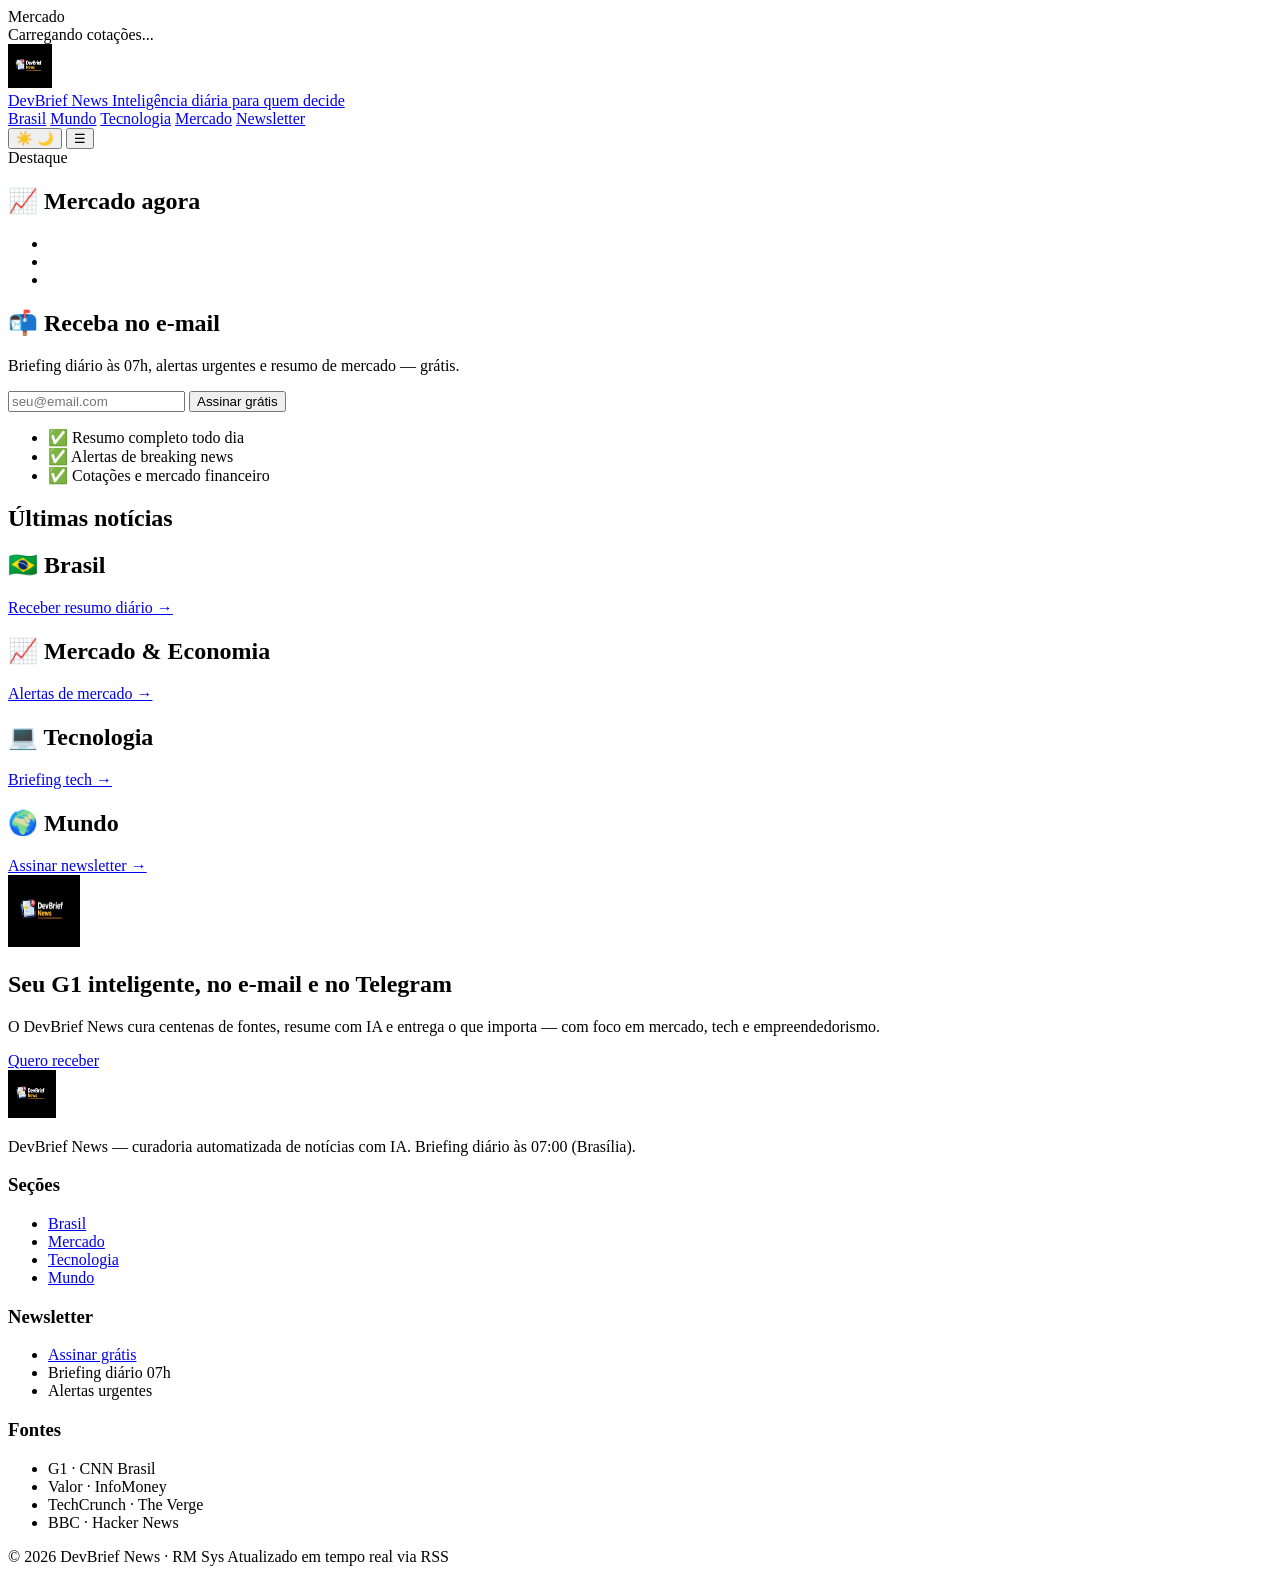
==== public/index.html @ 5e5b804a "Adiciona landing page completa com noticias, newsletter e dark mode Co-authored-by: Cursor <cursorag" ====
<!DOCTYPE html>
<html lang="pt-BR" data-theme="light">
<head>
  <meta charset="UTF-8">
  <meta name="viewport" content="width=device-width, initial-scale=1.0">
  <meta name="description" content="DevBrief News — portal de notícias com briefing diário, alertas urgentes e cobertura de mercado financeiro. Assine a newsletter.">
  <title>DevBrief News — Notícias, Mercado e Tecnologia</title>
  <link rel="preconnect" href="https://fonts.googleapis.com">
  <link rel="preconnect" href="https://fonts.gstatic.com" crossorigin>
  <link href="https://fonts.googleapis.com/css2?family=Inter:wght@400;500;600;700;800&family=Merriweather:wght@700;900&display=swap" rel="stylesheet">
  <link rel="icon" href="/assets/logo.png" type="image/png">
  <link rel="stylesheet" href="/css/styles.css">
</head>
<body>
  <div class="ticker" id="market-ticker">
    <div class="ticker-label">Mercado</div>
    <div class="ticker-track" id="ticker-track">
      <span class="ticker-item">Carregando cotações...</span>
    </div>
  </div>

  <header class="site-header">
    <div class="container header-inner">
      <a href="/" class="brand">
        <img src="/assets/logo.png" alt="DevBrief News" class="brand-logo" width="44" height="44">
        <div class="brand-text">
          <span class="brand-name">DevBrief News</span>
          <span class="brand-tagline">Inteligência diária para quem decide</span>
        </div>
      </a>
      <nav class="main-nav" aria-label="Seções">
        <a href="#brasil">Brasil</a>
        <a href="#mundo">Mundo</a>
        <a href="#tecnologia">Tecnologia</a>
        <a href="#mercado">Mercado</a>
        <a href="#newsletter" class="nav-cta">Newsletter</a>
      </nav>
      <div class="header-actions">
        <button type="button" class="theme-toggle" id="theme-toggle" aria-label="Alternar tema">
          <span class="theme-icon theme-icon-light">☀️</span>
          <span class="theme-icon theme-icon-dark">🌙</span>
        </button>
        <button type="button" class="menu-toggle" id="menu-toggle" aria-label="Abrir menu">☰</button>
      </div>
    </div>
  </header>

  <div class="breaking-bar" id="breaking-bar" hidden>
    <span class="breaking-badge">URGENTE</span>
    <p id="breaking-text">Monitorando notícias de alto impacto...</p>
  </div>

  <main>
    <section class="hero container" id="hero">
      <div class="hero-main skeleton-block">
        <div class="hero-image-wrap skeleton"></div>
        <div class="hero-content">
          <span class="chip">Destaque</span>
          <h1 class="skeleton-text"></h1>
          <p class="skeleton-text short"></p>
          <div class="hero-meta skeleton-text tiny"></div>
        </div>
      </div>
      <aside class="hero-sidebar">
        <div class="panel market-panel">
          <h2>📈 Mercado agora</h2>
          <ul class="market-list" id="market-list">
            <li class="skeleton-text"></li>
            <li class="skeleton-text"></li>
            <li class="skeleton-text"></li>
          </ul>
        </div>
        <div class="panel newsletter-panel" id="newsletter">
          <h2>📬 Receba no e-mail</h2>
          <p>Briefing diário às 07h, alertas urgentes e resumo de mercado — grátis.</p>
          <form class="subscribe-form" id="subscribe-form">
            <input type="email" name="email" placeholder="seu@email.com" required autocomplete="email">
            <button type="submit">Assinar grátis</button>
          </form>
          <p class="form-feedback" id="form-feedback" role="status"></p>
          <ul class="newsletter-perks">
            <li>✅ Resumo completo todo dia</li>
            <li>✅ Alertas de breaking news</li>
            <li>✅ Cotações e mercado financeiro</li>
          </ul>
        </div>
      </aside>
    </section>

    <section class="latest container">
      <div class="section-head">
        <h2>Últimas notícias</h2>
        <span class="updated-label" id="updated-label"></span>
      </div>
      <div class="news-grid" id="latest-grid">
        <article class="news-card skeleton-card"></article>
        <article class="news-card skeleton-card"></article>
        <article class="news-card skeleton-card"></article>
        <article class="news-card skeleton-card"></article>
      </div>
    </section>

    <section class="category-section container" id="brasil" data-category="brasil">
      <div class="section-head category-head brasil">
        <h2>🇧🇷 Brasil</h2>
        <a href="#newsletter">Receber resumo diário →</a>
      </div>
      <div class="category-grid" id="grid-brasil"></div>
    </section>

    <section class="category-section container" id="mercado" data-category="mercado">
      <div class="section-head category-head mercado">
        <h2>📈 Mercado &amp; Economia</h2>
        <a href="#newsletter">Alertas de mercado →</a>
      </div>
      <div class="category-grid wide" id="grid-mercado"></div>
    </section>

    <section class="category-section container" id="tecnologia" data-category="tecnologia">
      <div class="section-head category-head tech">
        <h2>💻 Tecnologia</h2>
        <a href="#newsletter">Briefing tech →</a>
      </div>
      <div class="category-grid" id="grid-tecnologia"></div>
    </section>

    <section class="category-section container" id="mundo" data-category="mundo">
      <div class="section-head category-head mundo">
        <h2>🌍 Mundo</h2>
        <a href="#newsletter">Assinar newsletter →</a>
      </div>
      <div class="category-grid" id="grid-mundo"></div>
    </section>

    <section class="cta-banner container">
      <div class="cta-inner">
        <img src="/assets/logo.png" alt="" width="72" height="72" class="cta-logo">
        <div>
          <h2>Seu G1 inteligente, no e-mail e no Telegram</h2>
          <p>O DevBrief News cura centenas de fontes, resume com IA e entrega o que importa — com foco em mercado, tech e empreendedorismo.</p>
        </div>
        <a href="#newsletter" class="cta-button">Quero receber</a>
      </div>
    </section>
  </main>

  <footer class="site-footer">
    <div class="container footer-grid">
      <div class="footer-brand">
        <img src="/assets/logo.png" alt="DevBrief News" width="48" height="48">
        <p>DevBrief News — curadoria automatizada de notícias com IA. Briefing diário às 07:00 (Brasília).</p>
      </div>
      <div>
        <h3>Seções</h3>
        <ul>
          <li><a href="#brasil">Brasil</a></li>
          <li><a href="#mercado">Mercado</a></li>
          <li><a href="#tecnologia">Tecnologia</a></li>
          <li><a href="#mundo">Mundo</a></li>
        </ul>
      </div>
      <div>
        <h3>Newsletter</h3>
        <ul>
          <li><a href="#newsletter">Assinar grátis</a></li>
          <li>Briefing diário 07h</li>
          <li>Alertas urgentes</li>
        </ul>
      </div>
      <div>
        <h3>Fontes</h3>
        <ul class="sources-list">
          <li>G1 · CNN Brasil</li>
          <li>Valor · InfoMoney</li>
          <li>TechCrunch · The Verge</li>
          <li>BBC · Hacker News</li>
        </ul>
      </div>
    </div>
    <div class="container footer-bottom">
      <span>© 2026 DevBrief News · RM Sys</span>
      <span>Atualizado em tempo real via RSS</span>
    </div>
  </footer>

  <script src="/js/app.js" defer></script>
</body>
</html>
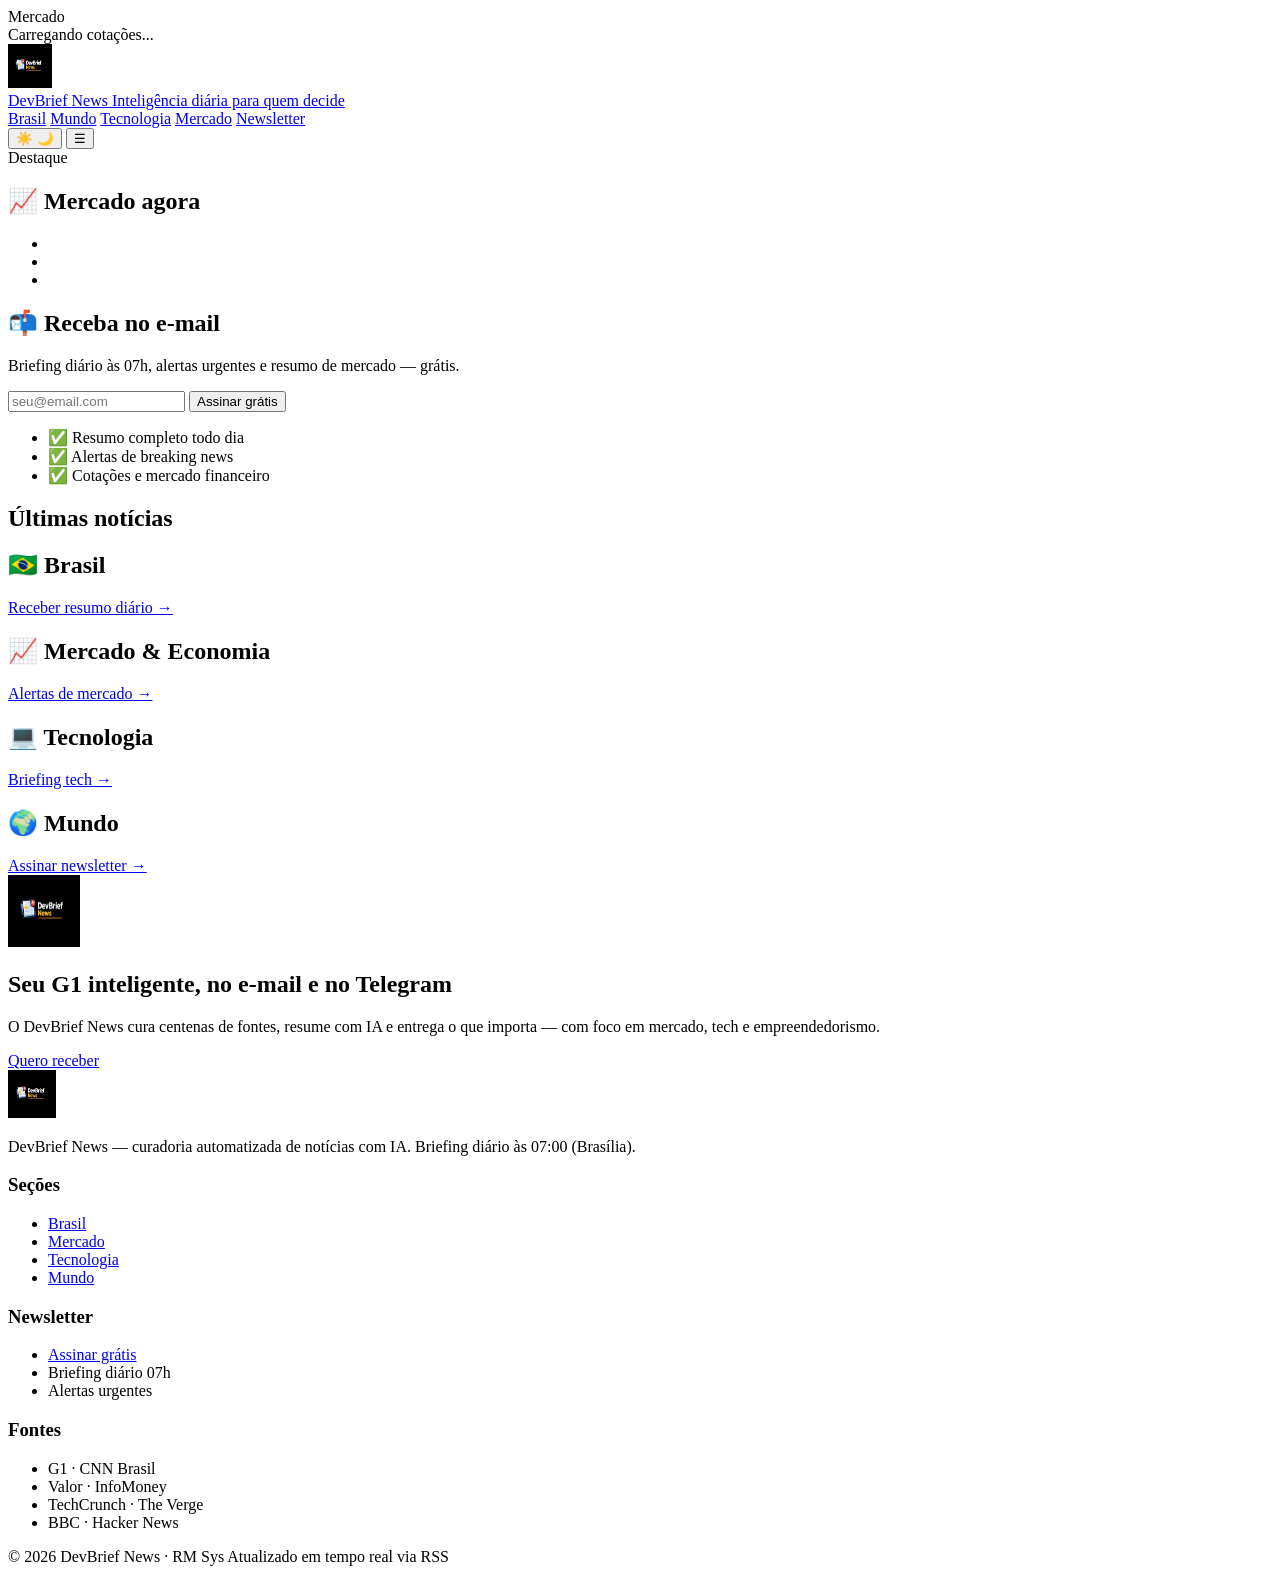
==== commit a2e71f08: "feat: emails HTML profissionais e UI com cores da logo DevBrief Templates dark com laranja/azul da m" ====
--- a/public/index.html
+++ b/public/index.html
@@ -1,5 +1,5 @@
 <!DOCTYPE html>
-<html lang="pt-BR" data-theme="light">
+<html lang="pt-BR" data-theme="dark">
 <head>
   <meta charset="UTF-8">
   <meta name="viewport" content="width=device-width, initial-scale=1.0">
@@ -24,7 +24,7 @@
       <a href="/" class="brand">
         <img src="/assets/logo.png" alt="DevBrief News" class="brand-logo" width="44" height="44">
         <div class="brand-text">
-          <span class="brand-name">DevBrief News</span>
+          <span class="brand-name">DevBrief <span class="brand-highlight">News</span></span>
           <span class="brand-tagline">Inteligência diária para quem decide</span>
         </div>
       </a>
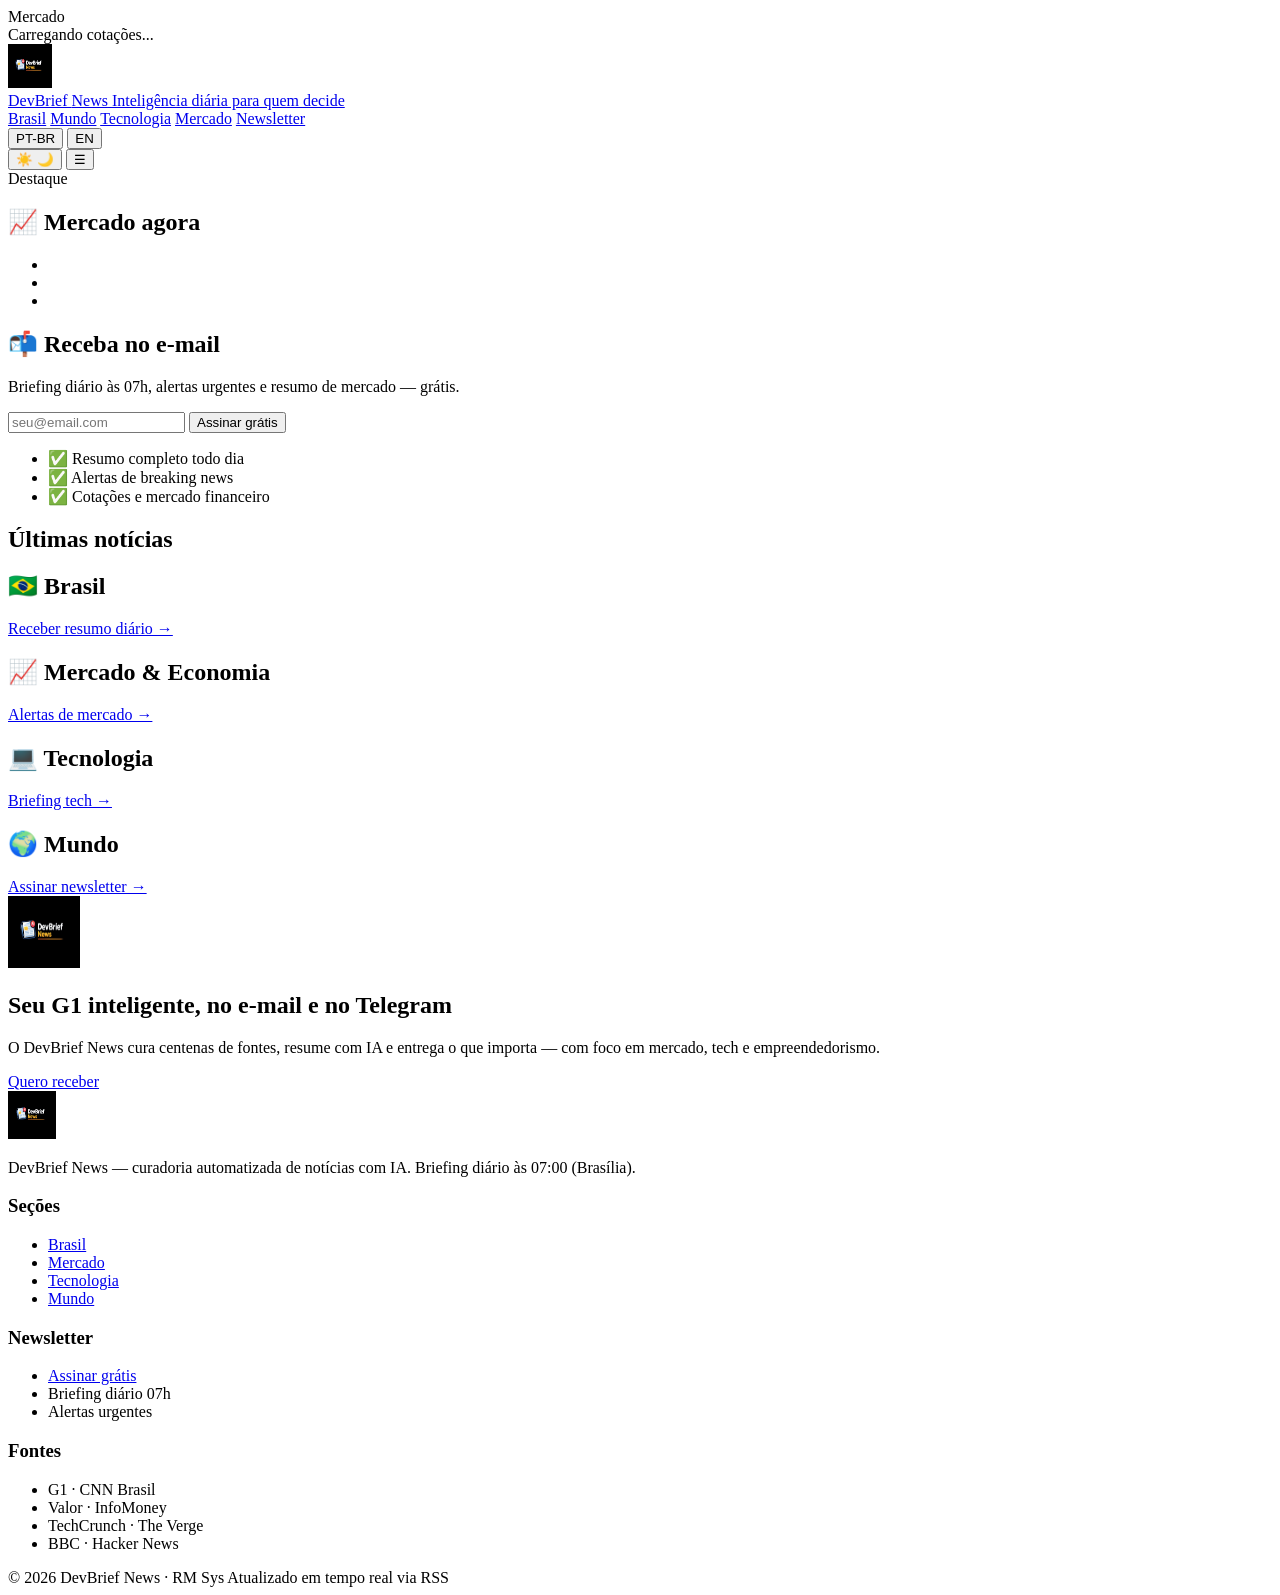
==== commit 7b92b890: "feat: cotações de mercado e toggle PT-BR/EN com tradução automática Conecta as cotações à API públic" ====
--- a/public/index.html
+++ b/public/index.html
@@ -13,7 +13,7 @@
 </head>
 <body>
   <div class="ticker" id="market-ticker">
-    <div class="ticker-label">Mercado</div>
+    <div class="ticker-label" data-i18n="ticker.label">Mercado</div>
     <div class="ticker-track" id="ticker-track">
       <span class="ticker-item">Carregando cotações...</span>
     </div>
@@ -25,17 +25,21 @@
         <img src="/assets/logo.png" alt="DevBrief News" class="brand-logo" width="44" height="44">
         <div class="brand-text">
           <span class="brand-name">DevBrief <span class="brand-highlight">News</span></span>
-          <span class="brand-tagline">Inteligência diária para quem decide</span>
+          <span class="brand-tagline" data-i18n="brand.tagline">Inteligência diária para quem decide</span>
         </div>
       </a>
       <nav class="main-nav" aria-label="Seções">
-        <a href="#brasil">Brasil</a>
-        <a href="#mundo">Mundo</a>
-        <a href="#tecnologia">Tecnologia</a>
-        <a href="#mercado">Mercado</a>
-        <a href="#newsletter" class="nav-cta">Newsletter</a>
+        <a href="#brasil" data-i18n="nav.brasil">Brasil</a>
+        <a href="#mundo" data-i18n="nav.mundo">Mundo</a>
+        <a href="#tecnologia" data-i18n="nav.tecnologia">Tecnologia</a>
+        <a href="#mercado" data-i18n="nav.mercado">Mercado</a>
+        <a href="#newsletter" class="nav-cta" data-i18n="nav.newsletter">Newsletter</a>
       </nav>
       <div class="header-actions">
+        <div class="lang-toggle" role="group" aria-label="Idioma">
+          <button type="button" class="lang-btn active" data-lang-btn="pt" aria-pressed="true">PT-BR</button>
+          <button type="button" class="lang-btn" data-lang-btn="en" aria-pressed="false">EN</button>
+        </div>
         <button type="button" class="theme-toggle" id="theme-toggle" aria-label="Alternar tema">
           <span class="theme-icon theme-icon-light">☀️</span>
           <span class="theme-icon theme-icon-dark">🌙</span>
@@ -46,8 +50,8 @@
   </header>
 
   <div class="breaking-bar" id="breaking-bar" hidden>
-    <span class="breaking-badge">URGENTE</span>
-    <p id="breaking-text">Monitorando notícias de alto impacto...</p>
+    <span class="breaking-badge" data-i18n="breaking.badge">URGENTE</span>
+    <p id="breaking-text" data-i18n="breaking.default">Monitorando notícias de alto impacto...</p>
   </div>
 
   <main>
@@ -63,7 +67,7 @@
       </div>
       <aside class="hero-sidebar">
         <div class="panel market-panel">
-          <h2>📈 Mercado agora</h2>
+          <h2 data-i18n="market.title">📈 Mercado agora</h2>
           <ul class="market-list" id="market-list">
             <li class="skeleton-text"></li>
             <li class="skeleton-text"></li>
@@ -71,17 +75,17 @@
           </ul>
         </div>
         <div class="panel newsletter-panel" id="newsletter">
-          <h2>📬 Receba no e-mail</h2>
-          <p>Briefing diário às 07h, alertas urgentes e resumo de mercado — grátis.</p>
+          <h2 data-i18n="newsletter.title">📬 Receba no e-mail</h2>
+          <p data-i18n="newsletter.desc">Briefing diário às 07h, alertas urgentes e resumo de mercado — grátis.</p>
           <form class="subscribe-form" id="subscribe-form">
-            <input type="email" name="email" placeholder="seu@email.com" required autocomplete="email">
-            <button type="submit">Assinar grátis</button>
+            <input type="email" name="email" data-i18n="newsletter.placeholder" data-i18n-attr="placeholder" placeholder="seu@email.com" required autocomplete="email">
+            <button type="submit" data-i18n="newsletter.submit">Assinar grátis</button>
           </form>
           <p class="form-feedback" id="form-feedback" role="status"></p>
           <ul class="newsletter-perks">
-            <li>✅ Resumo completo todo dia</li>
-            <li>✅ Alertas de breaking news</li>
-            <li>✅ Cotações e mercado financeiro</li>
+            <li data-i18n="newsletter.perk1">✅ Resumo completo todo dia</li>
+            <li data-i18n="newsletter.perk2">✅ Alertas de breaking news</li>
+            <li data-i18n="newsletter.perk3">✅ Cotações e mercado financeiro</li>
           </ul>
         </div>
       </aside>
@@ -89,7 +93,7 @@
 
     <section class="latest container">
       <div class="section-head">
-        <h2>Últimas notícias</h2>
+        <h2 data-i18n="latest.title">Últimas notícias</h2>
         <span class="updated-label" id="updated-label"></span>
       </div>
       <div class="news-grid" id="latest-grid">
@@ -102,32 +106,32 @@
 
     <section class="category-section container" id="brasil" data-category="brasil">
       <div class="section-head category-head brasil">
-        <h2>🇧🇷 Brasil</h2>
-        <a href="#newsletter">Receber resumo diário →</a>
+        <h2 data-i18n="section.brasil">🇧🇷 Brasil</h2>
+        <a href="#newsletter" data-i18n="section.brasil.link">Receber resumo diário →</a>
       </div>
       <div class="category-grid" id="grid-brasil"></div>
     </section>
 
     <section class="category-section container" id="mercado" data-category="mercado">
       <div class="section-head category-head mercado">
-        <h2>📈 Mercado &amp; Economia</h2>
-        <a href="#newsletter">Alertas de mercado →</a>
+        <h2 data-i18n="section.mercado">📈 Mercado &amp; Economia</h2>
+        <a href="#newsletter" data-i18n="section.mercado.link">Alertas de mercado →</a>
       </div>
       <div class="category-grid wide" id="grid-mercado"></div>
     </section>
 
     <section class="category-section container" id="tecnologia" data-category="tecnologia">
       <div class="section-head category-head tech">
-        <h2>💻 Tecnologia</h2>
-        <a href="#newsletter">Briefing tech →</a>
+        <h2 data-i18n="section.tech">💻 Tecnologia</h2>
+        <a href="#newsletter" data-i18n="section.tech.link">Briefing tech →</a>
       </div>
       <div class="category-grid" id="grid-tecnologia"></div>
     </section>
 
     <section class="category-section container" id="mundo" data-category="mundo">
       <div class="section-head category-head mundo">
-        <h2>🌍 Mundo</h2>
-        <a href="#newsletter">Assinar newsletter →</a>
+        <h2 data-i18n="section.mundo">🌍 Mundo</h2>
+        <a href="#newsletter" data-i18n="section.mundo.link">Assinar newsletter →</a>
       </div>
       <div class="category-grid" id="grid-mundo"></div>
     </section>
@@ -136,10 +140,10 @@
       <div class="cta-inner">
         <img src="/assets/logo.png" alt="" width="72" height="72" class="cta-logo">
         <div>
-          <h2>Seu G1 inteligente, no e-mail e no Telegram</h2>
-          <p>O DevBrief News cura centenas de fontes, resume com IA e entrega o que importa — com foco em mercado, tech e empreendedorismo.</p>
+          <h2 data-i18n="cta.title">Seu G1 inteligente, no e-mail e no Telegram</h2>
+          <p data-i18n="cta.desc">O DevBrief News cura centenas de fontes, resume com IA e entrega o que importa — com foco em mercado, tech e empreendedorismo.</p>
         </div>
-        <a href="#newsletter" class="cta-button">Quero receber</a>
+        <a href="#newsletter" class="cta-button" data-i18n="cta.button">Quero receber</a>
       </div>
     </section>
   </main>
@@ -148,27 +152,27 @@
     <div class="container footer-grid">
       <div class="footer-brand">
         <img src="/assets/logo.png" alt="DevBrief News" width="48" height="48">
-        <p>DevBrief News — curadoria automatizada de notícias com IA. Briefing diário às 07:00 (Brasília).</p>
+        <p data-i18n="footer.desc">DevBrief News — curadoria automatizada de notícias com IA. Briefing diário às 07:00 (Brasília).</p>
       </div>
       <div>
-        <h3>Seções</h3>
+        <h3 data-i18n="footer.sections">Seções</h3>
         <ul>
-          <li><a href="#brasil">Brasil</a></li>
-          <li><a href="#mercado">Mercado</a></li>
-          <li><a href="#tecnologia">Tecnologia</a></li>
-          <li><a href="#mundo">Mundo</a></li>
+          <li><a href="#brasil" data-i18n="nav.brasil">Brasil</a></li>
+          <li><a href="#mercado" data-i18n="nav.mercado">Mercado</a></li>
+          <li><a href="#tecnologia" data-i18n="nav.tecnologia">Tecnologia</a></li>
+          <li><a href="#mundo" data-i18n="nav.mundo">Mundo</a></li>
         </ul>
       </div>
       <div>
-        <h3>Newsletter</h3>
+        <h3 data-i18n="footer.newsletter">Newsletter</h3>
         <ul>
-          <li><a href="#newsletter">Assinar grátis</a></li>
-          <li>Briefing diário 07h</li>
-          <li>Alertas urgentes</li>
+          <li><a href="#newsletter" data-i18n="footer.subscribe">Assinar grátis</a></li>
+          <li data-i18n="footer.briefing">Briefing diário 07h</li>
+          <li data-i18n="footer.alerts">Alertas urgentes</li>
         </ul>
       </div>
       <div>
-        <h3>Fontes</h3>
+        <h3 data-i18n="footer.sources">Fontes</h3>
         <ul class="sources-list">
           <li>G1 · CNN Brasil</li>
           <li>Valor · InfoMoney</li>
@@ -179,10 +183,11 @@
     </div>
     <div class="container footer-bottom">
       <span>© 2026 DevBrief News · RM Sys</span>
-      <span>Atualizado em tempo real via RSS</span>
+      <span data-i18n="footer.updated">Atualizado em tempo real via RSS</span>
     </div>
   </footer>
 
+  <script src="/js/i18n.js" defer></script>
   <script src="/js/app.js" defer></script>
 </body>
 </html>
